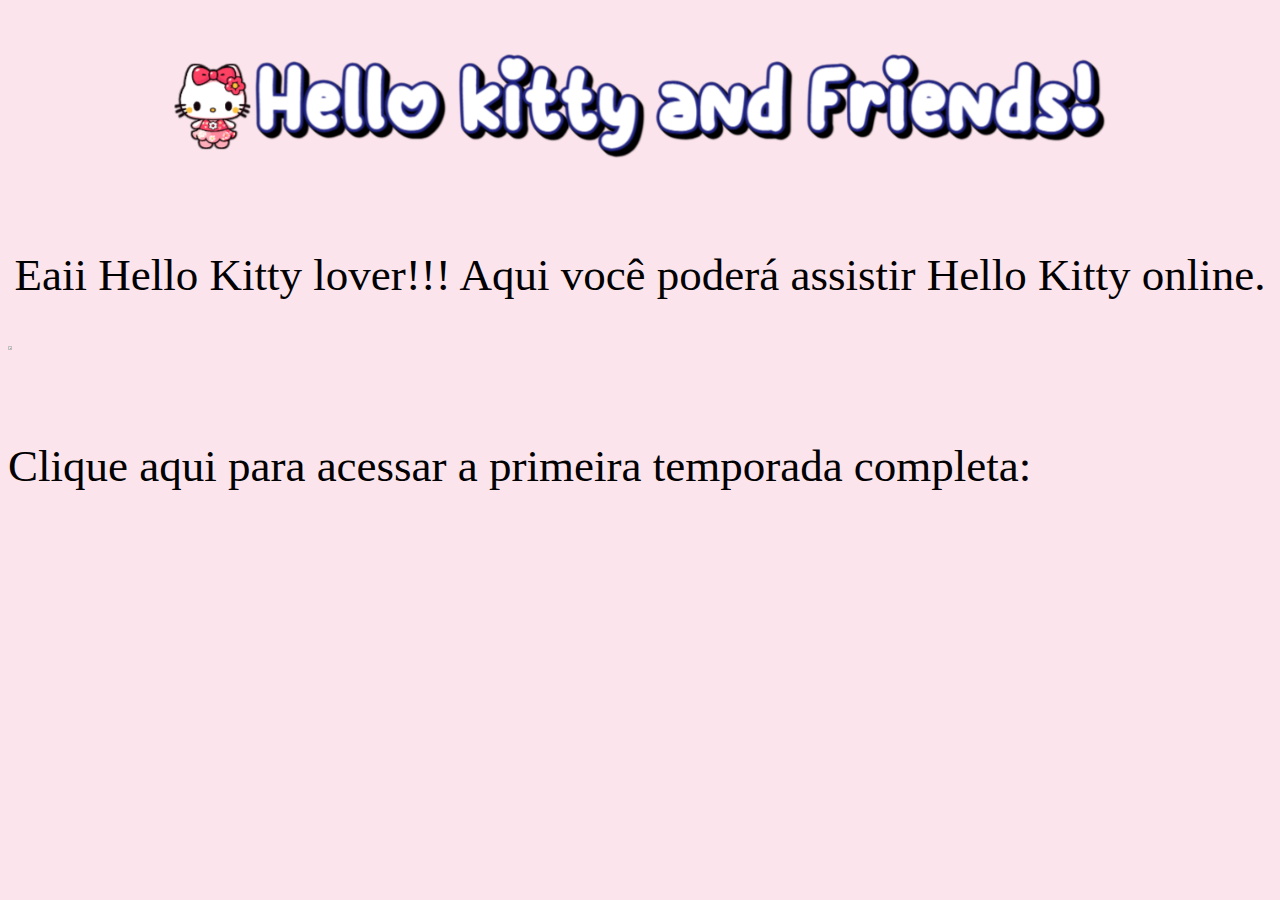
==== index.html @ e569a05c "att" ====
<html>
    <head>
        <link rel="shortcut icon" href="lacinhoooo.ico" type="image.ico">
        <title>
         Hello Kitty Brasil.
        </title>
    </head>
    <body style="background-color: #fce4ec">
        <h1 style="text-align: center;"> <img src="Hello-Kitty-and-Friends-11-02-2025.png"></h1>
        <p style="text-align:center; color:rgb(0,0,0);font-size:45;" >
    Eaii Hello Kitty lover!!! Aqui você poderá assistir Hello Kitty online.
        </p>
        <img width="5.5%" src="http://drawdoo.com/wp-content/themes/blogfolio/themify/img.php?src=http://drawdoo.com/wp-content/uploads/tutorials/Kawaii/lesson19/step_00.png&w=665&h=&zc=1&q=60&a=t"/>
        <p style="color:rgb(0,0,0);font-size:45;" >
            Clique aqui para acessar a primeira temporada completa:
        </p>
    </body>
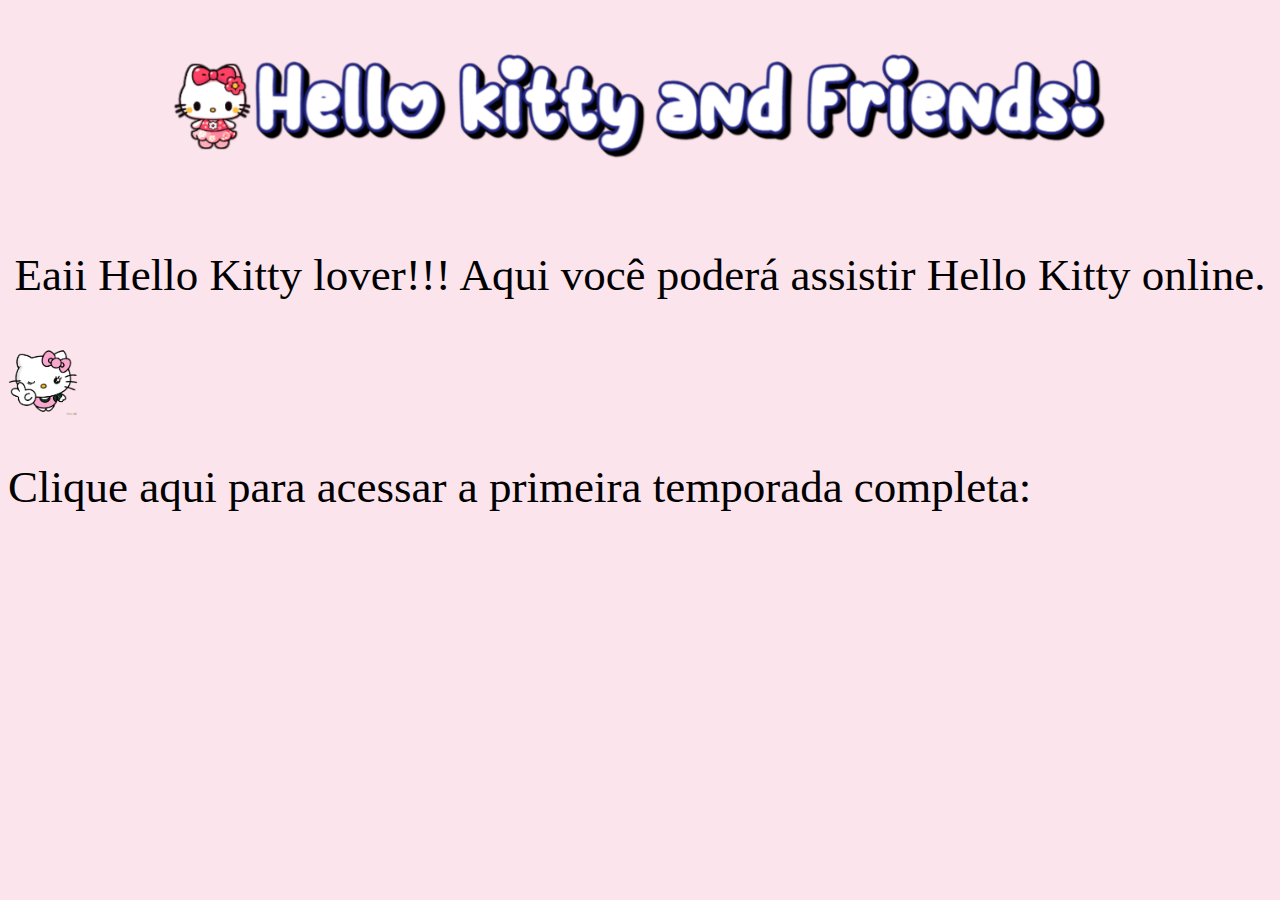
==== commit f3b6119b: "Update index.html" ====
--- a/index.html
+++ b/index.html
@@ -10,7 +10,7 @@
         <p style="text-align:center; color:rgb(0,0,0);font-size:45;" >
     Eaii Hello Kitty lover!!! Aqui você poderá assistir Hello Kitty online.
         </p>
-        <img width="5.5%" src="http://drawdoo.com/wp-content/themes/blogfolio/themify/img.php?src=http://drawdoo.com/wp-content/uploads/tutorials/Kawaii/lesson19/step_00.png&w=665&h=&zc=1&q=60&a=t"/>
+        <img width="5.5%" src="img (1).png"/>
         <p style="color:rgb(0,0,0);font-size:45;" >
             Clique aqui para acessar a primeira temporada completa:
         </p>
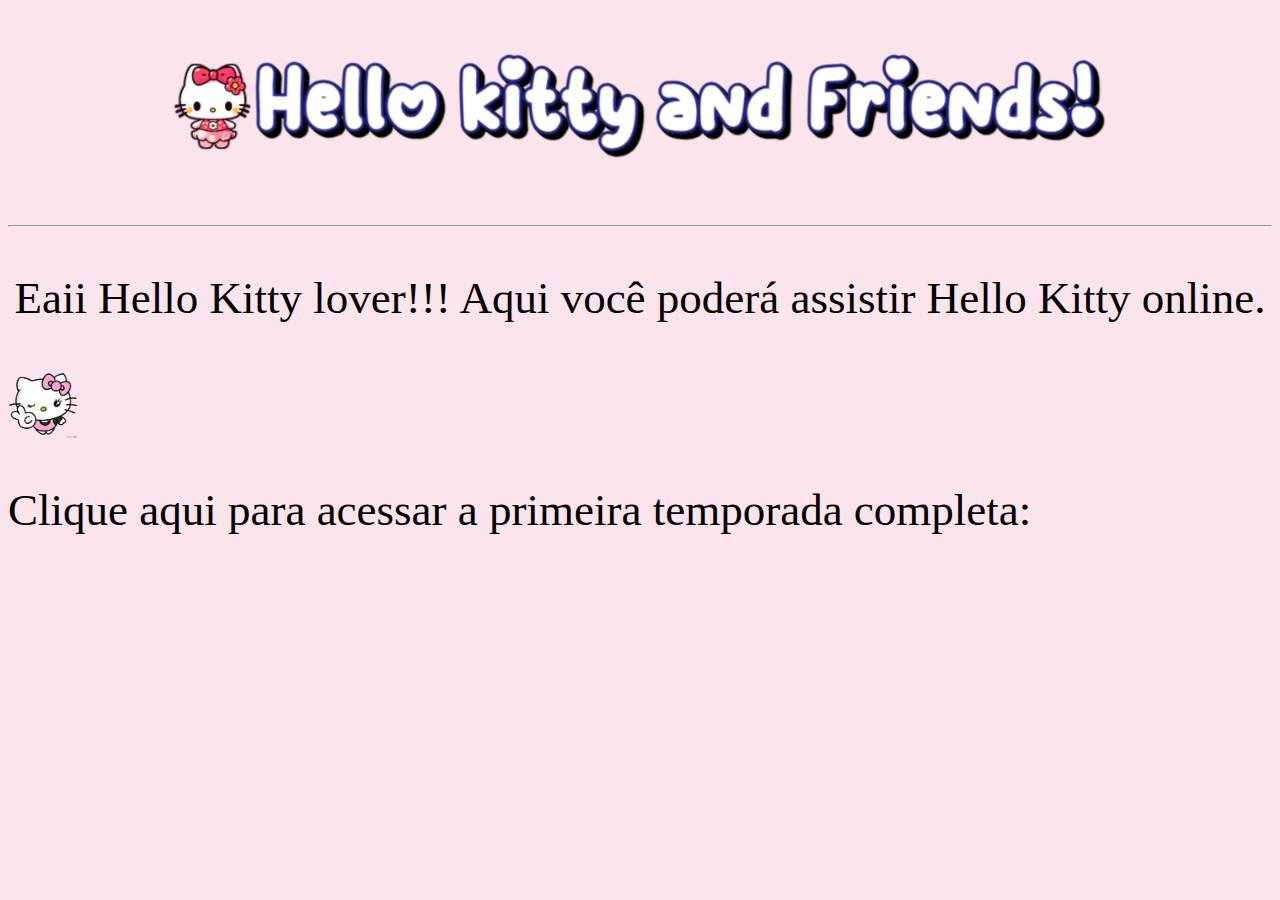
==== commit b3e9ffb4: "Update index.html" ====
--- a/index.html
+++ b/index.html
@@ -7,6 +7,7 @@
     </head>
     <body style="background-color: #fce4ec">
         <h1 style="text-align: center;"> <img src="Hello-Kitty-and-Friends-11-02-2025.png"></h1>
+        <hr>
         <p style="text-align:center; color:rgb(0,0,0);font-size:45;" >
     Eaii Hello Kitty lover!!! Aqui você poderá assistir Hello Kitty online.
         </p>
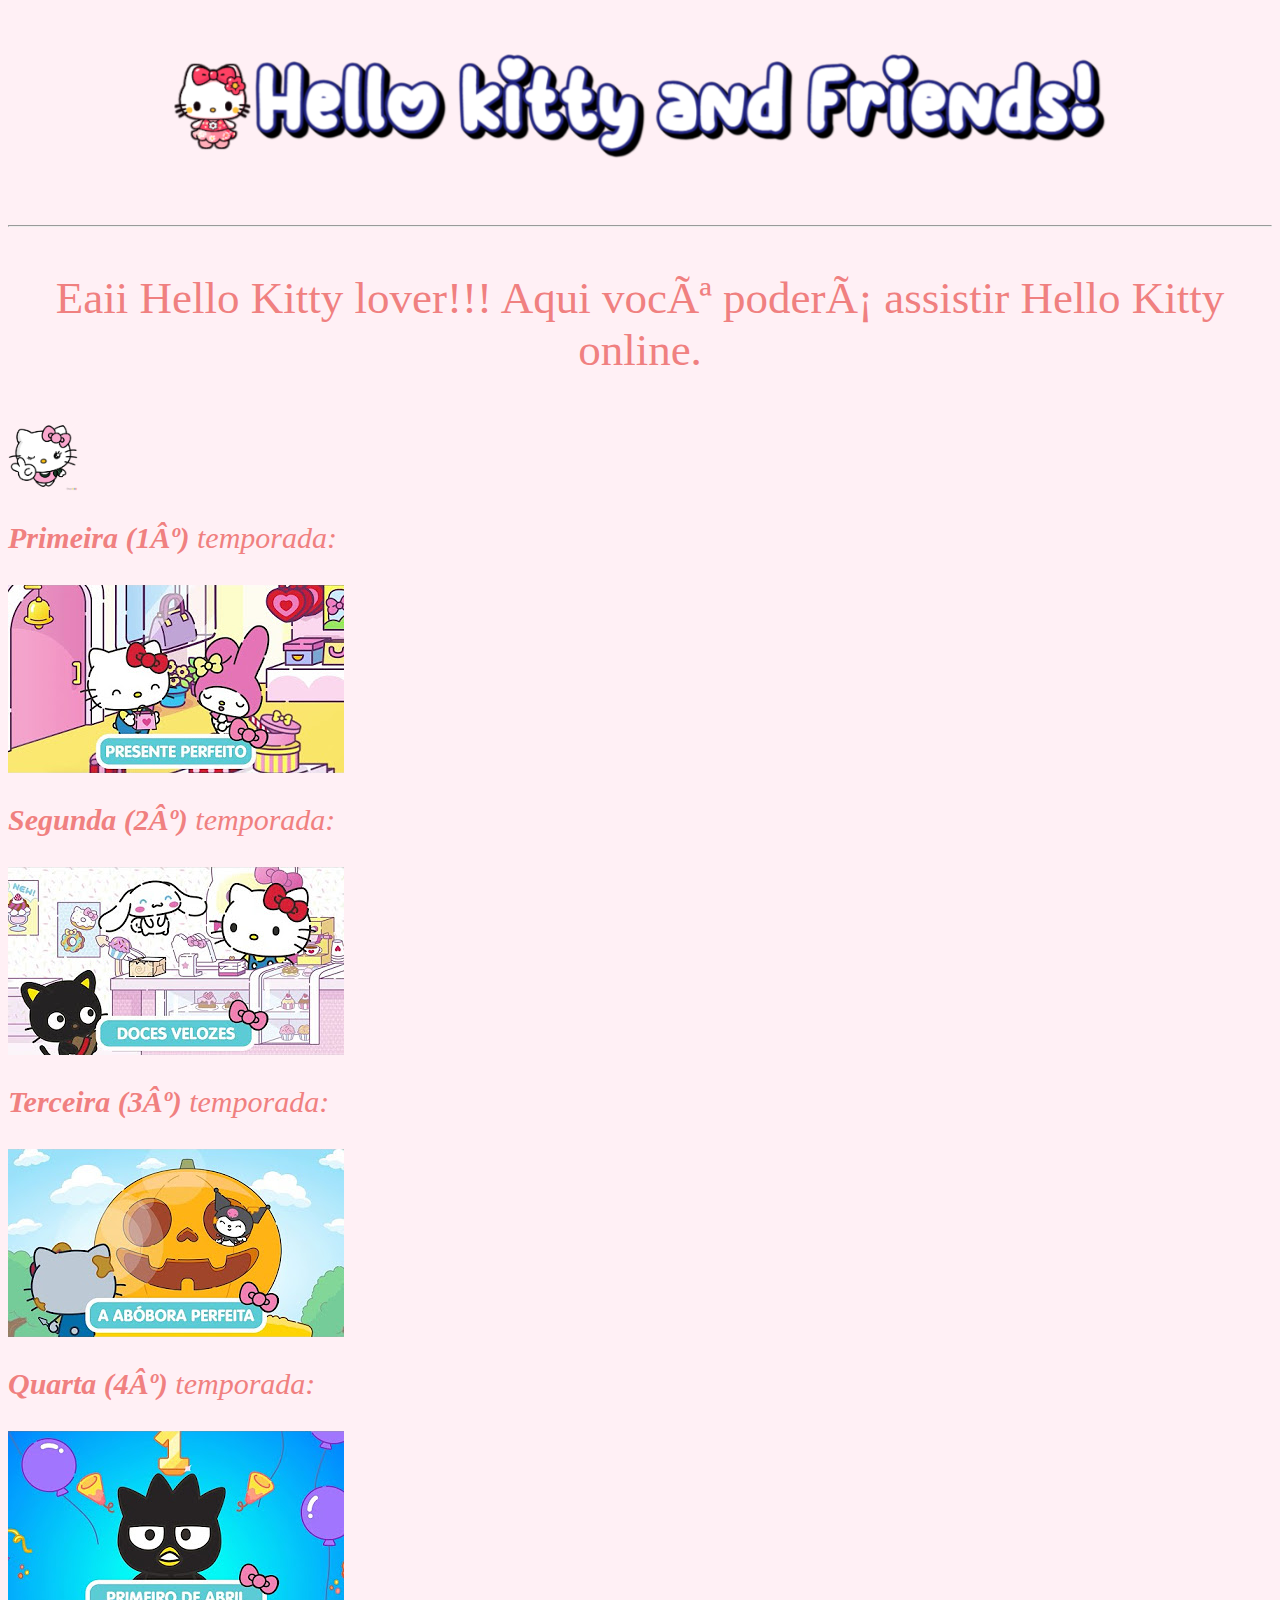
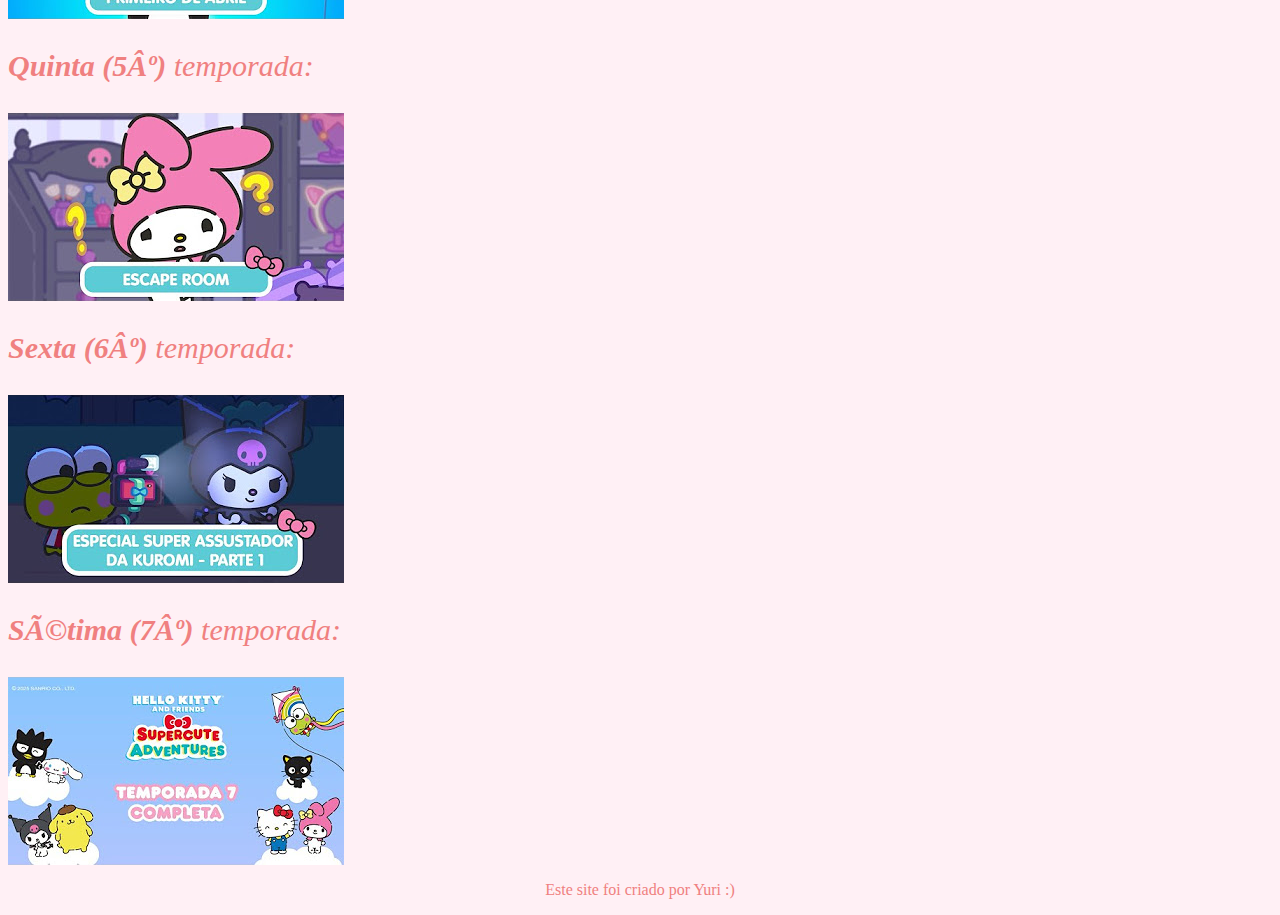
==== commit c15a7c6c: "att" ====
--- a/index.html
+++ b/index.html
@@ -1,18 +1,64 @@
-<html>
-    <head>
+    <html lang="pt-br">
+        <head>
+    <meta charset="UFT-8">
+    <meta name="viewport"content="width=device-width, initial-scale=1.0">
         <link rel="shortcut icon" href="lacinhoooo.ico" type="image.ico">
         <title>
          Hello Kitty Brasil.
         </title>
-    </head>
-    <body style="background-color: #fce4ec">
-        <h1 style="text-align: center;"> <img src="Hello-Kitty-and-Friends-11-02-2025.png"></h1>
-        <hr>
-        <p style="text-align:center; color:rgb(0,0,0);font-size:45;" >
+        <link rel="stylesheet" href="css/style.css"
+         </head>
+    <body style="background-color: #FFF0F5">
+        <h1 style="text-align: center;"> <img src="Hello-Kitty-and-Friends-11-02-2025.png"alt="Cabeçário Hello Kitty Brasil." title ="Cabeçário Hello Kitty Brasil." ></h1>
+        <hr style="color: #F08080;">
+        <p style="text-align:center; color:#F08080	;font-size:45; font-family:brush-script" >
     Eaii Hello Kitty lover!!! Aqui você poderá assistir Hello Kitty online.
         </p>
-        <img width="5.5%" src="img (1).png"/>
-        <p style="color:rgb(0,0,0);font-size:45;" >
-            Clique aqui para acessar a primeira temporada completa:
+        <img width="5.5%" src="img (1).png" alt=""/>
+        <p style="color:#F08080;font-size:30;" >
+            <i><b> Primeira (1º) </b> temporada:</i>
         </p>
-    </body>
+        <a href="https://www.youtube.com/playlist?list=PLuM1cDb0L3BKQ61alo0p2Q4YUEwkQFl2n" target ="_blank" > 
+        <img src="primeiratemp.jpg">
+        </a>
+        <p style="color:#F08080;font-size:30;" >
+            <i><b> Segunda (2º) </b> temporada:</i>
+        </p>
+        <a href="https://www.youtube.com/playlist?list=PLuM1cDb0L3BLUY3Yx2p4s15TUMsqzHTgv" target ="_blank" >
+            <img src="segundatemp.jpg">
+        </a>
+        <p style="color:#F08080;font-size:30;" >
+            <i><b>Terceira (3º) </b> temporada:</i>
+        </p>
+        <a href="https://www.youtube.com/playlist?list=PLuM1cDb0L3BJrjCV9gQpFAg_gGhAL1vtS" target ="_blank" > 
+            <img src="terceiratemp.jpg">
+        </a>
+        <p style="color:#F08080;font-size:30;" >
+            <i><b> Quarta (4º) </b> temporada:</i>
+        </p>
+        <a href="https://www.youtube.com/watch?v=zIPZkp5dzzY&list=PLuM1cDb0L3BIdjxa2y6A451Etj3_FZWAh" target ="_blank" > 
+            <img src="quartatemp.jpg">
+        </a>    
+        <p style="color:#F08080;font-size:30;" >
+            <i><b> Quinta (5º) </b> temporada:</i>
+        </p>
+        <a href="https://www.youtube.com/watch?v=ePhYOQgALHQ&list=PLuM1cDb0L3BJOV1_O5qmIpp4J9sbLLbUF" target ="_blank" > 
+            <img src="quintatemp.jpg">
+        </a>        
+        <p style="color:#F08080;font-size:30;" >
+            <i><b> Sexta (6º) </b> temporada:</i>
+        </p>      
+        <a href="https://www.youtube.com/watch?v=6UPickudXxA&list=PLuM1cDb0L3BJuzrWhXQocKCcorSTkk4Fq" target ="_blank" > 
+            <img src="sextatemp.jpg">
+        </a>
+        <p style="color:#F08080;font-size:30;" >
+            <i><b> Sétima (7º) </b> temporada:</i>
+        </p>
+        <a href="https://www.youtube.com/watch?v=wjnNV4Lr21c&list=PLuM1cDb0L3BL9ckM9qDsN60Rjs8TsFlak" target ="_blank" > 
+            <img src="setimatemp.jpg">
+        </a>    
+    <p style="text-align: center; color:#F08080">
+        Este site foi criado por Yuri :)
+    </p>
+        
+    </body>